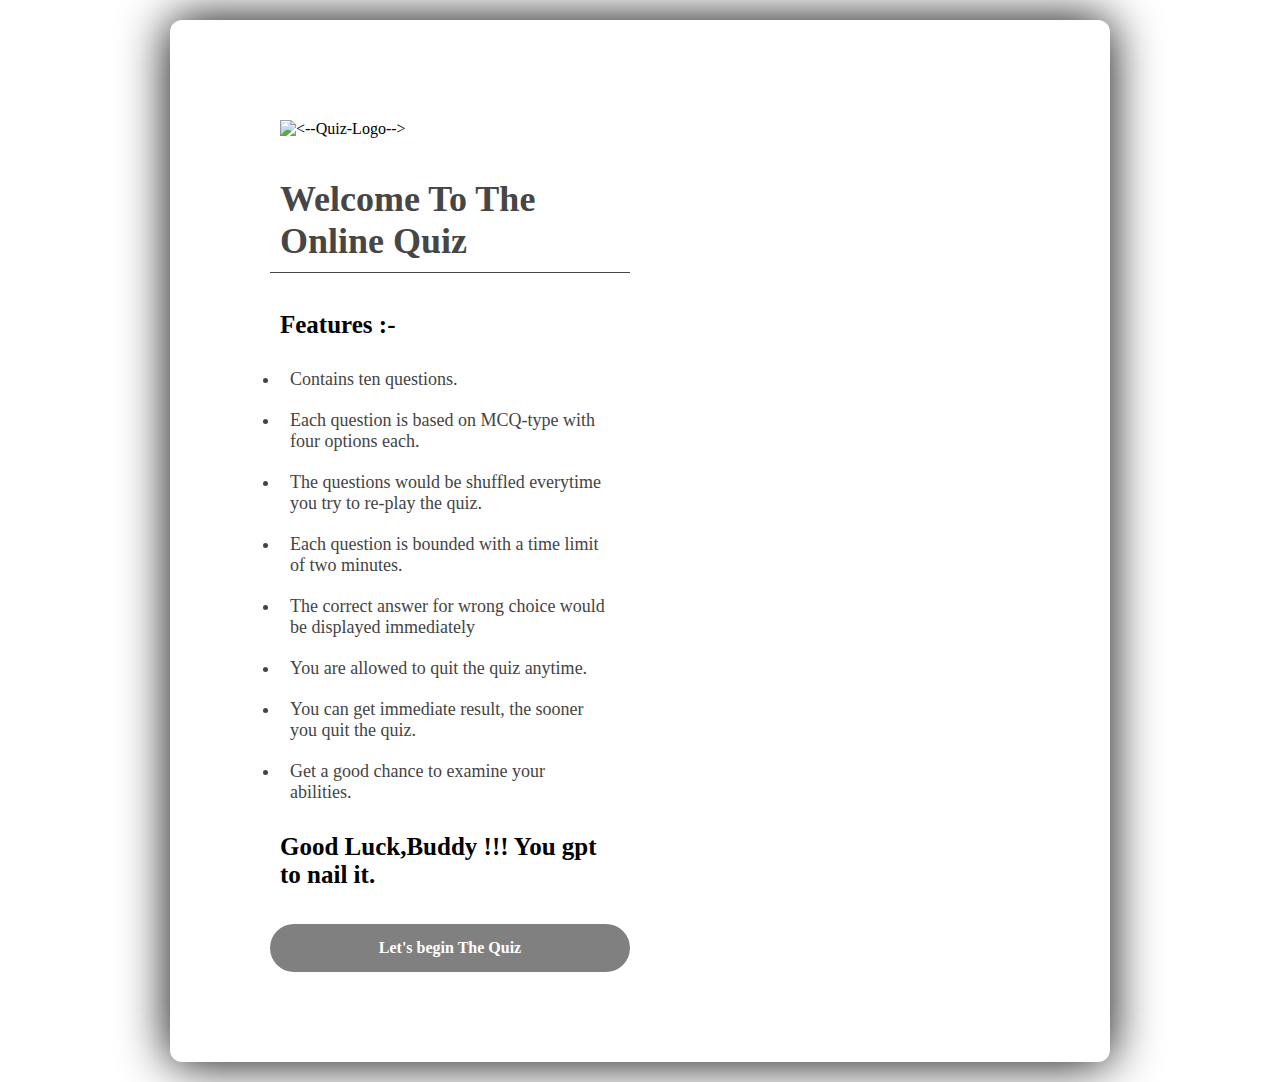
==== index.html @ a6aca841 "Add files via upload" ====
<!DOCTYPE html>
<html>
<head>
	<meta charset="UTF-8" />
    <meta name="viewprt" content="width= device-width, initial-scale= 1.0">

	<title>Online Quiz !!!</title>
	<link rel="stylesheet" type="text/css" href="style.css" />

</head>
<body>
	<!-- <div class="container"> -->
	<section class="box">
	    <div clas="leftSide" id="logoPic">
			<img class="img-responsive img-fluid" src="#" alt="<--Quiz-Logo-->" width=30%>
	    </div>
	    <div class="rightSide" id="text"  >
	   	    <h1 class="title">Welcome To The Online Quiz</h1><br>
	    	<h2>Features :-</h2>
	    	<ul>
	    		<li>Contains ten questions.</li>
	    		<li>Each question is based on MCQ-type with four options each.</li>
	    		<li>The questions would be shuffled everytime you try to re-play the quiz.</li>
	    		<li>Each question is bounded with a time limit of two minutes.</li>
	    		<li>The correct answer for wrong choice would be displayed immediately</li>
	    		<li>You are allowed to quit the quiz anytime.</li>
	    		<li>You can get immediate result, the sooner you quit the quiz.</li>
	    		<li>Get a good chance to examine your abilities.</li>
	    	</ul>
	    	<h2>Good Luck,Buddy !!! You gpt to nail it.</h2>
	    	<a href="questions.html">Let's begin The Quiz</a>
	    </div>

	</section>


   <!-- </div> -->
   <script src="https://code.jquery.com/jquery-3.6.0.js" integrity="sha256-H+K7U5CnXl1h5ywQfKtSj8PCmoN9aaq30gDh27Xc0jk=" crossorigin="anonymous"></script>
   <script src="https://ajax.googleapis.com/ajax/libs/jquery/3.6.0/jquery.min.js"></script> 
   <script type="text/javascript" src="script.js"></script>
</body>
</html>
<!--https://images.unsplash.com/photo-1560785496-284e257f0bf7?ixid=MnwxMjA3fDB8MHxwaG90by1wYWdlfHx8fGVufDB8fHx8&ixlib=rb-1.2.1&auto=format&fit=crop&w=375&q=80-->
---- style.css ----
*{
	margin:0px;
	padding:10px ;
	box-sizing: border-box;
   
}
body{
    font-family: 'Caveat', cursive;
    font-family: 'Permanent Marker', cursive;
    background-image:url("4.jpg");
    display:flex;
    justify-content: center;
    align-items: center;
    min-height: 100vh;
}
section{
	width: 940px;
	background-color: : #ffff;
	box-shadow: 0 0 50px 0  rgba(0, 2, 0, 2);
	min-height: 350px;
	padding: 80px 90px;
	border-radius: 12px;
}

/*.box{
	display: grid;
	grid-template-columns: 1fr 1fr
	margin: 30px 0;
}*/
#logoPic img{

	height: 300px;
	width: 300px;
	
}
.leftSide,
.rightSide{
	width: 50%;
	align-self: center;

}
/*#text h1,h2,ul{*/
	/*background-color: #808080;*/
	/*background-color: #000000*/
	/*border-radius: 80px;*/
	color: #000000;
	font-weight: 600;
	width: 250%;
	display: inline-block;
	text-align: center;
	padding: 25px 20px;
	margin-top: 25px;
	margin-left: 100px;
	text-decoration: none;
	outline: none;
/*}*/
#text ul li{
	margin-top: 5px;
	margin-left: 5px;
}
#text h1{
	/*color: #1da3dd;*/
	font-size: 36px;
	font-weight: 
}
#text h2{
	/*color: #1da3dd;*/
	font-size: 25px;
}
#text ul{
	color: #444;
	font-size: 18px;
}
#text a{
	background-color: #808080;
	/*background-color: #000000*/
	border-radius: 80px;
	color: #ffffff;
	font-weight: 600;
	width:100%;
	display: inline-block;
	text-align: center;
	padding: 15px 20px;
	margin-top: 25px;
	text-decoration: none;
	outline: none;
}



/*question page*/

/*.box{
	background-color: #fff;
	border-radius: 10px;
	box-shadow: 0 0 50px 0 rgba(0, 0, 0, 0.2);
}*/
.title{
	border-bottom: 1px solid #464646;
	color: #464646;
	padding-bottom: 10px;
	margin-bottom: 10px;
	font-weight: 600;
	font-size: 26px;
}
.header{
	margin-bottom: 30px;
	display: flex;
	justify-content: space-between;
}
.scoreBox,
.timerBox{
	border-radius: 25px;
	padding: 5px 10px;
	border: 1px solid #464646;
	color: #444;
}
.questionBox{
	background-color: #707070;
	color: #ffff;
	border-radius: 6px;
	padding: 5px 10px;
}
.optionBox {
	display: grid;
	grid-template-columns: 1fr 1fr;
	margin: 30px 0;
	grid-gap: 15px;
    /*border-bottom: 1px solid #464646*/
}
.optionBox span{
	background-color: #cccc;
	border-radius: 8px;
	color: black;
	border:1px solid black;
	padding-left: 15px
}
.footer{ 
	display: flex;
	justify-content: space-between;
	border-top: 1px solid black;
	padding-top: 5%;

}
.footer button{
	background-color: #707070;
	border-radius: 5px;
	padding:4px 15px;
	color: white;
	border:0 ;
	outline : none;
	font-size: 20px;
}
.resultBox{
	margin-bottom: 30px;
	display: grid;
	grid-template-columns: 1fr 1fr;
	grid-row-gap: 15px;
}
.resultBox *:nth-child(odd){
	text-align: right;
}
.buttonBox a{
	background-color: #707070;
	/*background-color: #000000*/
	border-radius: 8px;
	color: #ffffff;
	font-weight: 600;
	width:100%;
	display: inline-block;
	text-align: center;
	padding: 5px 10px;
	margin-top: 25px;
	text-decoration: none;
	outline: none;

}
.buttonBox{
	border-top: 1px solid black;
	padding-top: 1%;
	text-align: center;
}
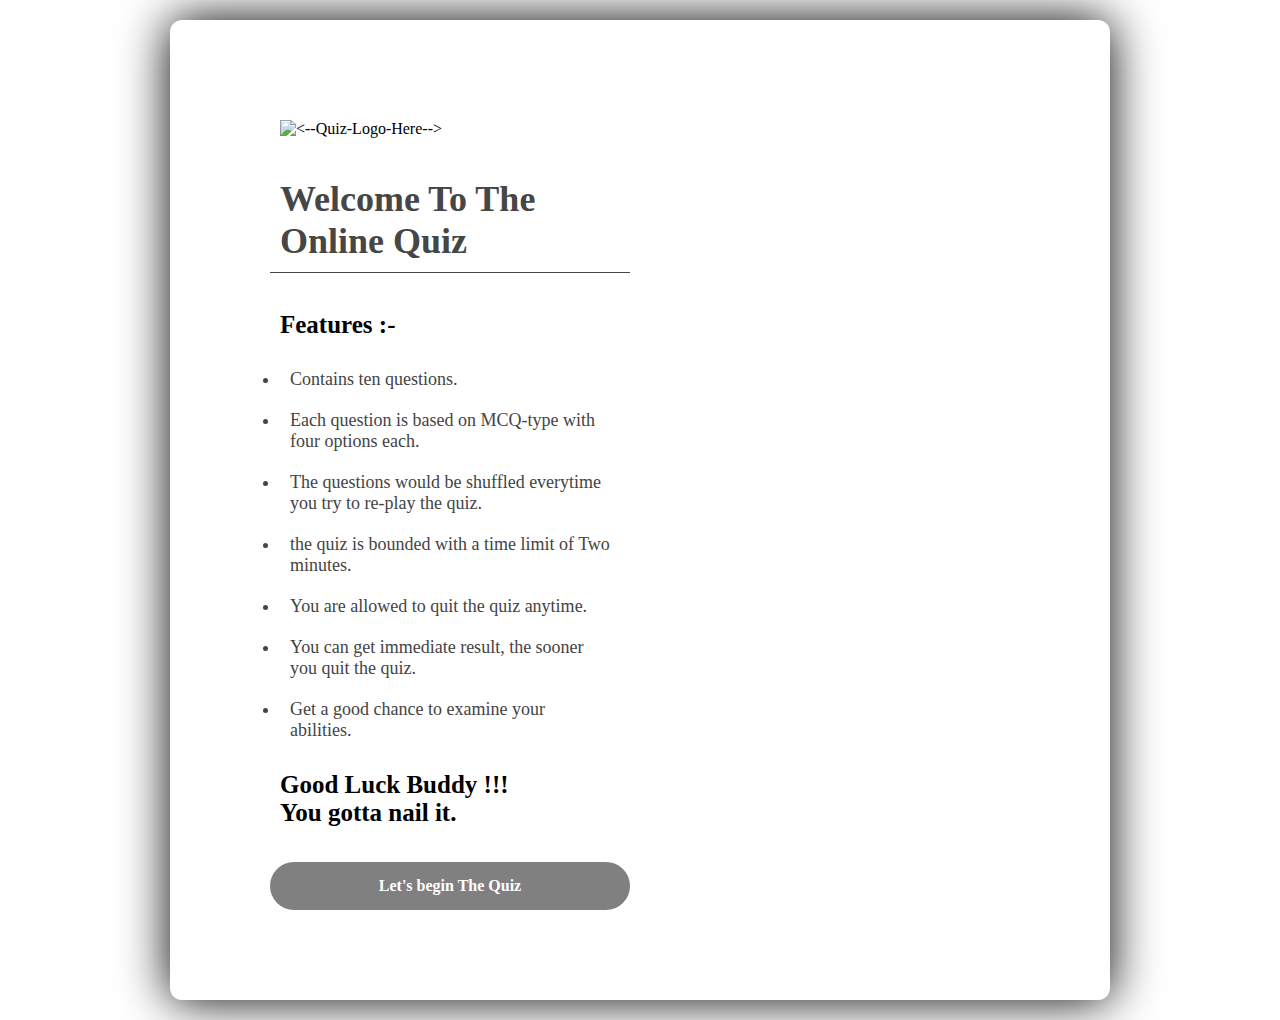
==== commit 12640c10: "Update index.html" ====
--- a/index.html
+++ b/index.html
@@ -6,13 +6,13 @@
 
 	<title>Online Quiz !!!</title>
 	<link rel="stylesheet" type="text/css" href="style.css" />
+</head>
 
-</head>
 <body>
 	<!-- <div class="container"> -->
 	<section class="box">
 	    <div clas="leftSide" id="logoPic">
-			<img class="img-responsive img-fluid" src="#" alt="<--Quiz-Logo-->" width=30%>
+			<img class="img-responsive img-fluid" src="#" alt="<--Quiz-Logo-Here-->" width=30%>
 	    </div>
 	    <div class="rightSide" id="text"  >
 	   	    <h1 class="title">Welcome To The Online Quiz</h1><br>
@@ -21,16 +21,15 @@
 	    		<li>Contains ten questions.</li>
 	    		<li>Each question is based on MCQ-type with four options each.</li>
 	    		<li>The questions would be shuffled everytime you try to re-play the quiz.</li>
-	    		<li>Each question is bounded with a time limit of two minutes.</li>
-	    		<li>The correct answer for wrong choice would be displayed immediately</li>
+	    		<li>the quiz is bounded with a time limit of Two minutes.</li>
+	    		<!--<li>The correct answer for wrong choice would be displayed immediately</li>-->
 	    		<li>You are allowed to quit the quiz anytime.</li>
 	    		<li>You can get immediate result, the sooner you quit the quiz.</li>
 	    		<li>Get a good chance to examine your abilities.</li>
 	    	</ul>
-	    	<h2>Good Luck,Buddy !!! You gpt to nail it.</h2>
+	    	<h2>Good Luck Buddy !!!<br> You gotta nail it.</h2>
 	    	<a href="questions.html">Let's begin The Quiz</a>
 	    </div>
-
 	</section>
 
 
@@ -39,5 +38,5 @@
    <script src="https://ajax.googleapis.com/ajax/libs/jquery/3.6.0/jquery.min.js"></script> 
    <script type="text/javascript" src="script.js"></script>
 </body>
+
 </html>
-<!--https://images.unsplash.com/photo-1560785496-284e257f0bf7?ixid=MnwxMjA3fDB8MHxwaG90by1wYWdlfHx8fGVufDB8fHx8&ixlib=rb-1.2.1&auto=format&fit=crop&w=375&q=80-->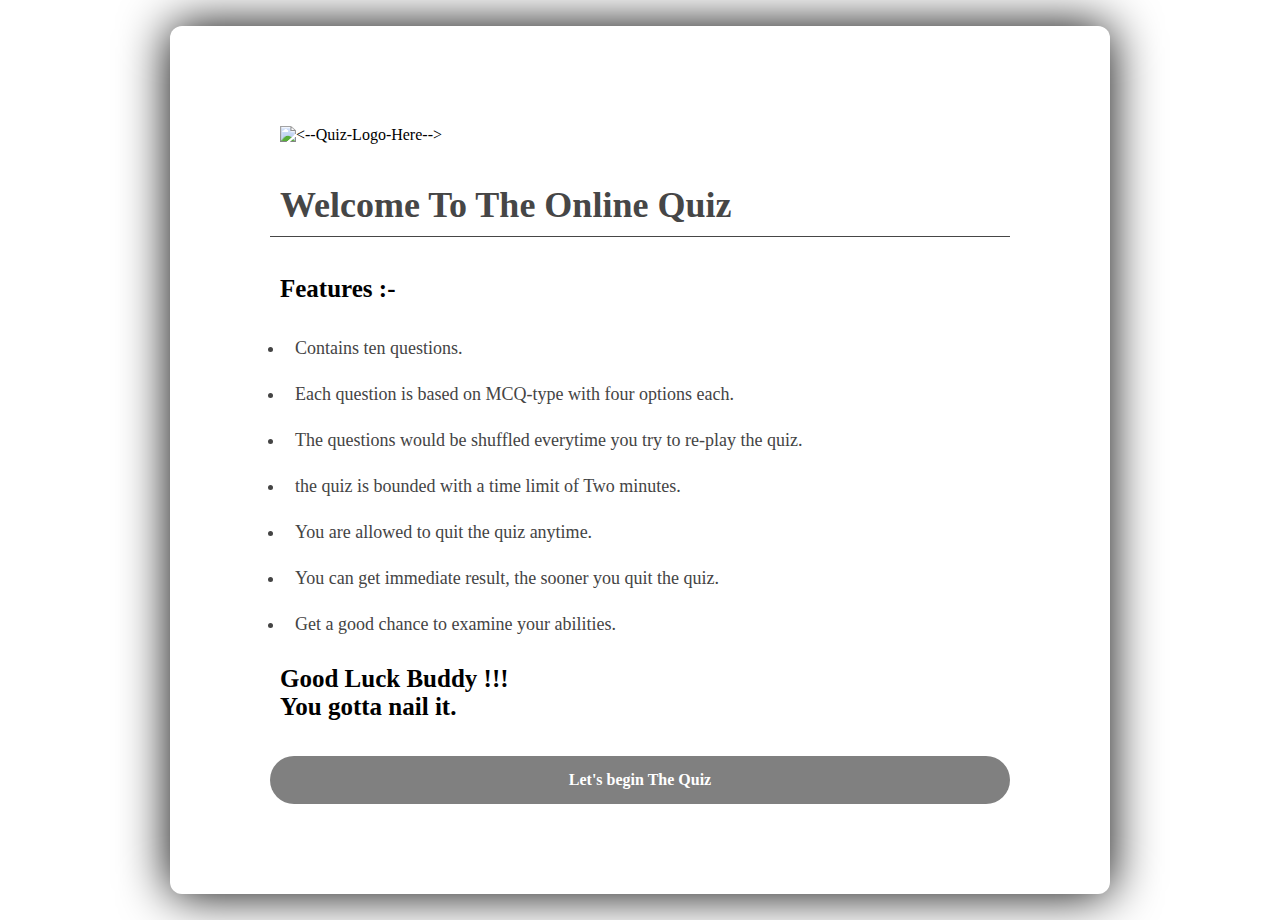
==== commit 833fc1d2: "Update index.html" ====
--- a/index.html
+++ b/index.html
@@ -11,10 +11,10 @@
 <body>
 	<!-- <div class="container"> -->
 	<section class="box">
-	    <div clas="leftSide" id="logoPic">
+	    <div id="logoPic">
 			<img class="img-responsive img-fluid" src="#" alt="<--Quiz-Logo-Here-->" width=30%>
 	    </div>
-	    <div class="rightSide" id="text"  >
+	    <div id="text"  >
 	   	    <h1 class="title">Welcome To The Online Quiz</h1><br>
 	    	<h2>Features :-</h2>
 	    	<ul>
--- a/style.css
+++ b/style.css
@@ -7,7 +7,7 @@
 body{
     font-family: 'Caveat', cursive;
     font-family: 'Permanent Marker', cursive;
-    background-image:url("4.jpg");
+    /*background-image:url("4.jpg");*/
     display:flex;
     justify-content: center;
     align-items: center;
@@ -35,14 +35,15 @@
 }
 .leftSide,
 .rightSide{
-	width: 50%;
+	width: 100%;
 	align-self: center;
 
-}
-/*#text h1,h2,ul{*/
-	/*background-color: #808080;*/
-	/*background-color: #000000*/
-	/*border-radius: 80px;*/
+} 
+
+/*#text h1,h2,ul{
+	background-color: #808080;
+	background-color: #000000;
+	border-radius: 80px;
 	color: #000000;
 	font-weight: 600;
 	width: 250%;
@@ -53,7 +54,8 @@
 	margin-left: 100px;
 	text-decoration: none;
 	outline: none;
-/*}*/
+}
+*/
 #text ul li{
 	margin-top: 5px;
 	margin-left: 5px;
@@ -180,3 +182,13 @@
 	padding-top: 1%;
 	text-align: center;
 }
+
+.optionBox span.right
+{
+	background-color: #efefef;
+}
+
+.optionBox span.wrong
+{
+	background-color: grey;
+}
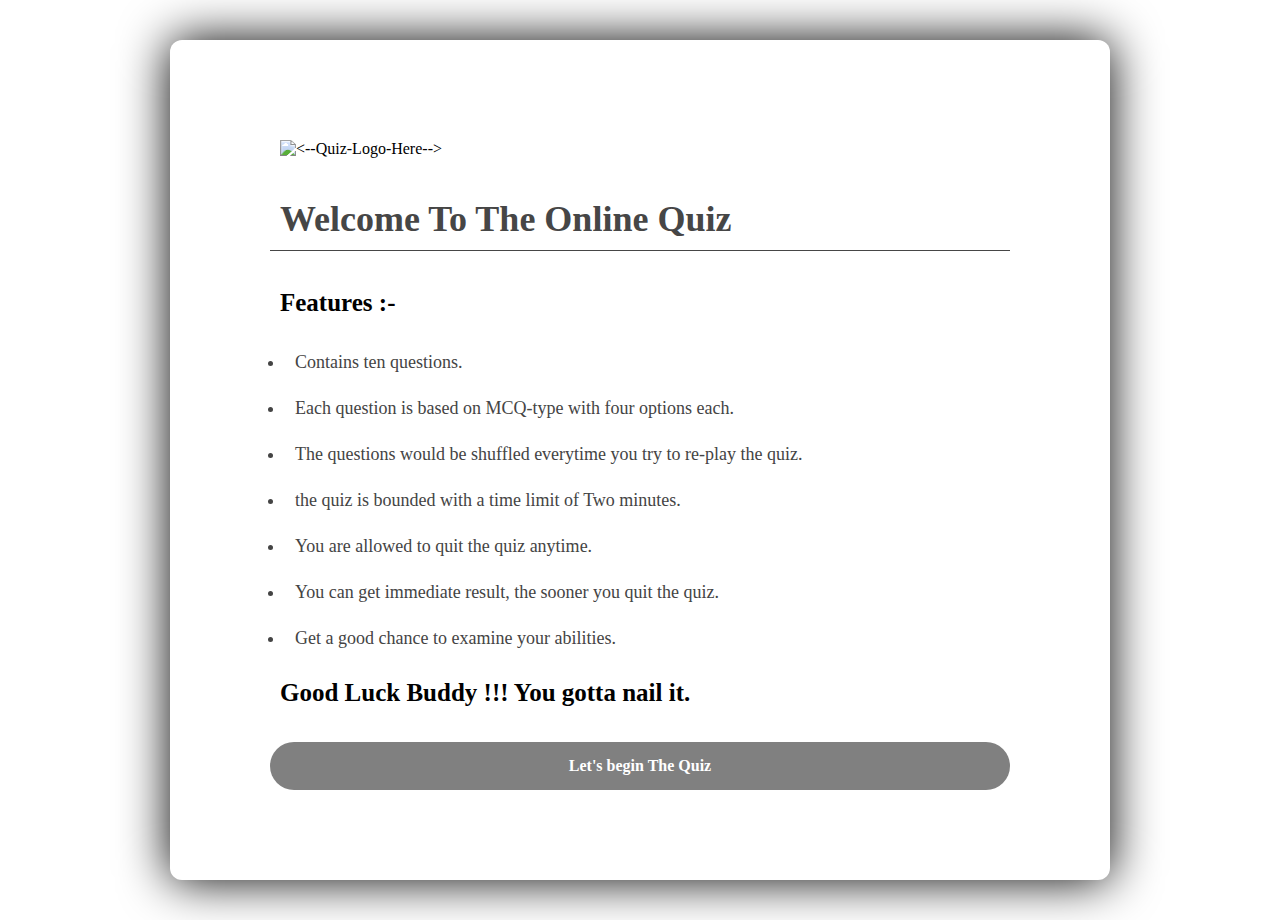
==== commit c73adbb5: "Update index.html" ====
--- a/index.html
+++ b/index.html
@@ -27,7 +27,7 @@
 	    		<li>You can get immediate result, the sooner you quit the quiz.</li>
 	    		<li>Get a good chance to examine your abilities.</li>
 	    	</ul>
-	    	<h2>Good Luck Buddy !!!<br> You gotta nail it.</h2>
+	    	<h2>Good Luck Buddy !!! You gotta nail it.</h2>
 	    	<a href="questions.html">Let's begin The Quiz</a>
 	    </div>
 	</section>
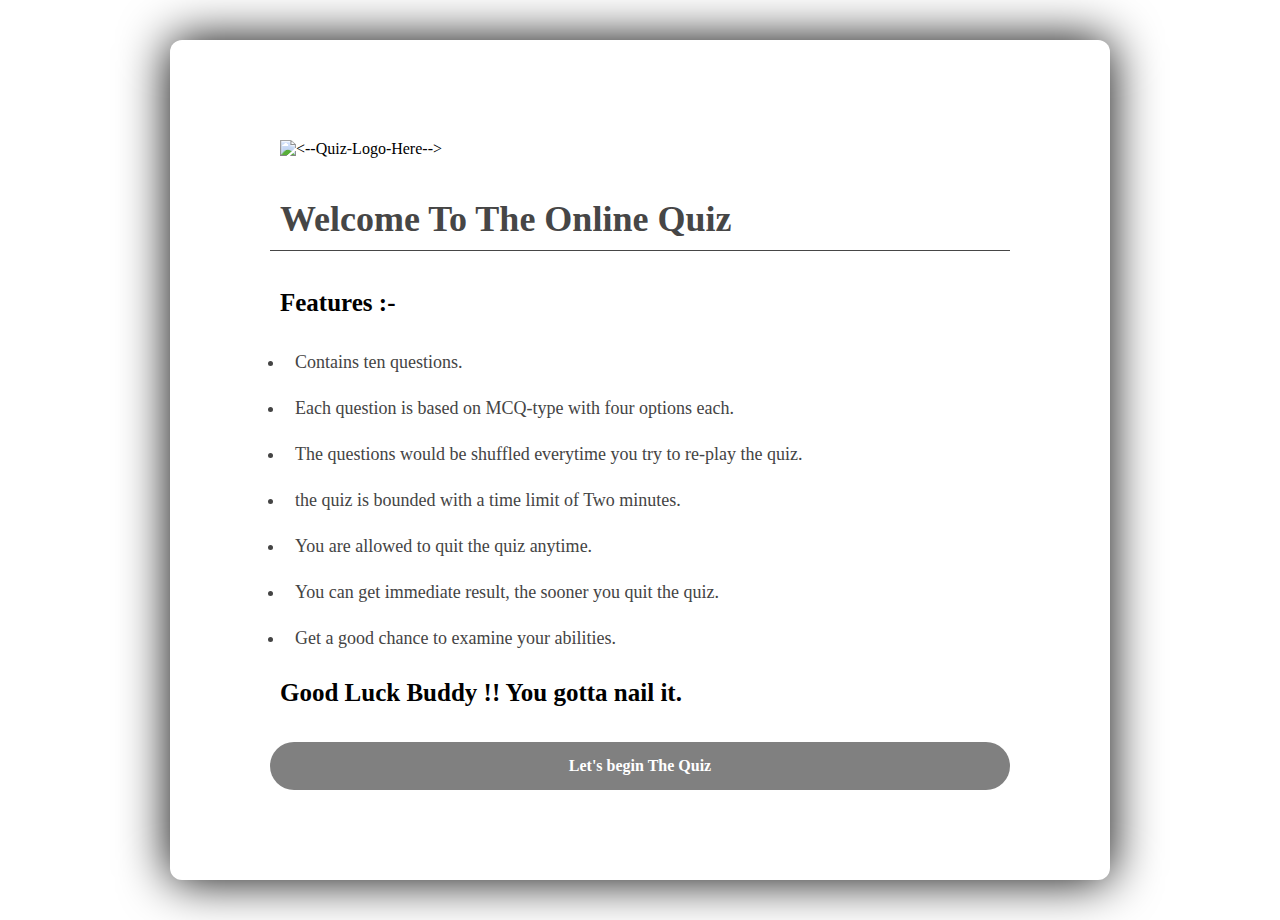
==== commit 345f6a90: "Update index.html" ====
--- a/index.html
+++ b/index.html
@@ -27,7 +27,7 @@
 	    		<li>You can get immediate result, the sooner you quit the quiz.</li>
 	    		<li>Get a good chance to examine your abilities.</li>
 	    	</ul>
-	    	<h2>Good Luck Buddy !!! You gotta nail it.</h2>
+	    	<h2>Good Luck Buddy !! You gotta nail it.</h2>
 	    	<a href="questions.html">Let's begin The Quiz</a>
 	    </div>
 	</section>
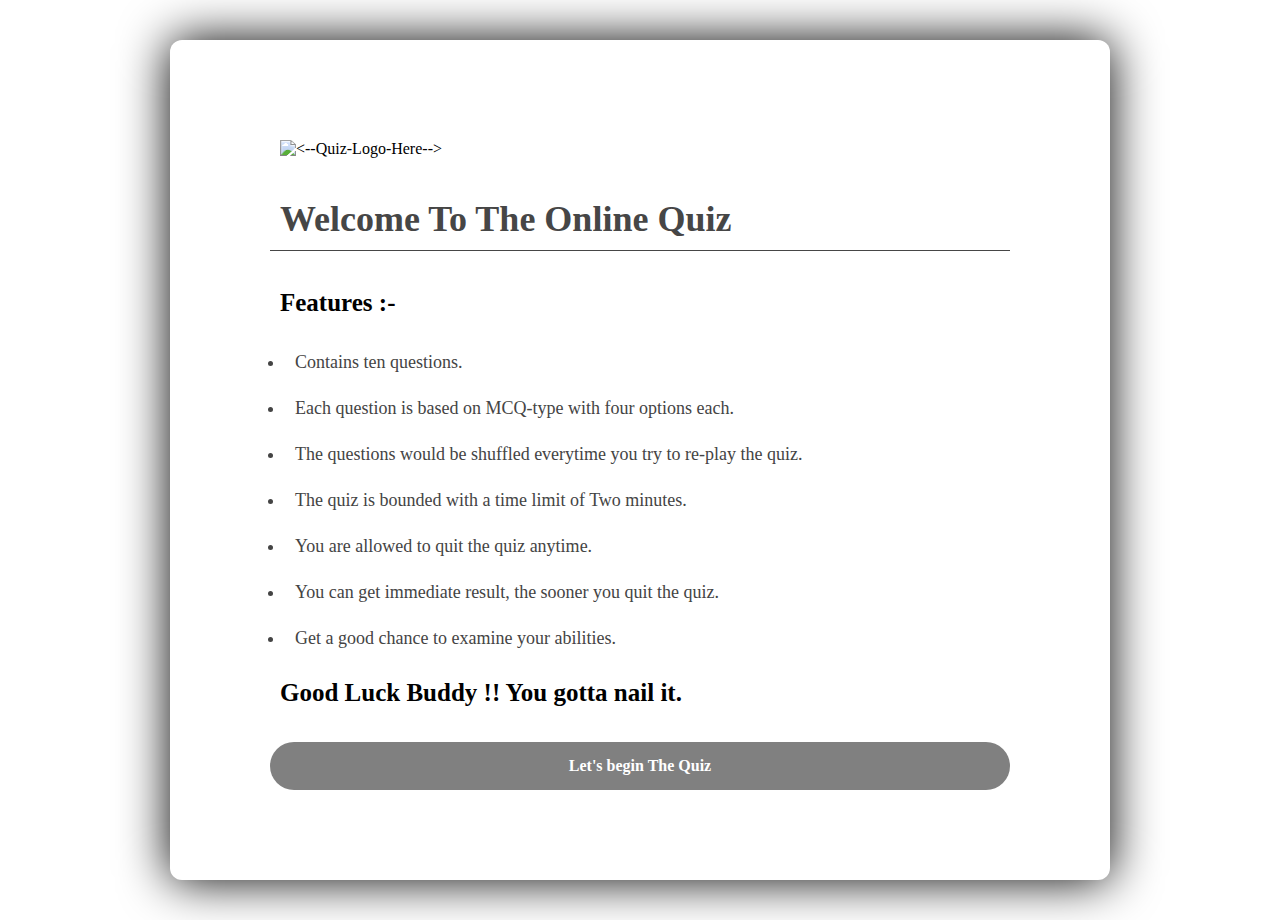
==== commit f3ddde5f: "Update index.html" ====
--- a/index.html
+++ b/index.html
@@ -21,7 +21,7 @@
 	    		<li>Contains ten questions.</li>
 	    		<li>Each question is based on MCQ-type with four options each.</li>
 	    		<li>The questions would be shuffled everytime you try to re-play the quiz.</li>
-	    		<li>the quiz is bounded with a time limit of Two minutes.</li>
+	    		<li>The quiz is bounded with a time limit of Two minutes.</li>
 	    		<!--<li>The correct answer for wrong choice would be displayed immediately</li>-->
 	    		<li>You are allowed to quit the quiz anytime.</li>
 	    		<li>You can get immediate result, the sooner you quit the quiz.</li>
